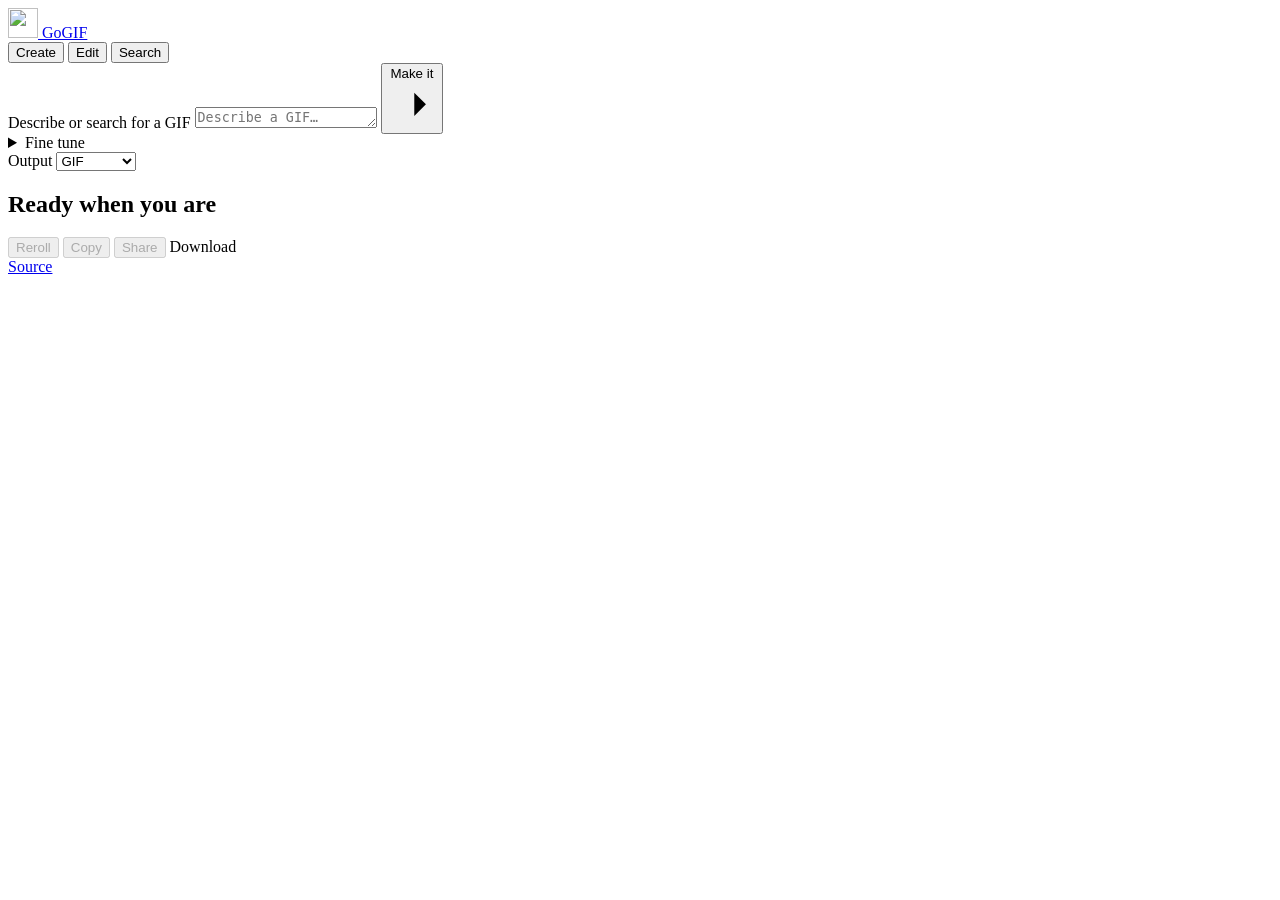
==== webapp/static/index.html @ bc91a859 "Move create controls and refresh app icon" ====
<!doctype html>
<html lang="en">
  <head>
    <meta charset="utf-8">
    <meta name="viewport" content="width=device-width, initial-scale=1, viewport-fit=cover">
    <meta name="theme-color" content="#111318">
    <meta name="description" content="Create and find GIFs, stickers, clips, and 3D models.">
    <meta name="apple-mobile-web-app-capable" content="yes">
    <meta name="mobile-web-app-capable" content="yes">
    <meta name="apple-mobile-web-app-status-bar-style" content="black-translucent">
    <meta name="apple-mobile-web-app-title" content="GoGIF">
    <link rel="manifest" href="/manifest.webmanifest">
    <link rel="icon" href="/icon.svg?v=2" type="image/svg+xml">
    <link rel="apple-touch-icon" href="/apple-touch-icon.png?v=2">
    <link rel="stylesheet" href="/app.css">
    <title>GoGIF</title>
  </head>
  <body>
    <div class="noise" aria-hidden="true"></div>
    <header class="topbar">
      <a class="brand" href="/" aria-label="GoGIF home">
        <img class="brand-logo" src="/icon.svg?v=2" alt="" width="30" height="30">
        <span>GoGIF</span>
      </a>
      <div class="account-actions">
        <span id="credit-meter" class="credit-meter" hidden></span>
        <button id="pricing-button" class="quiet-button" type="button" hidden>Plans</button>
        <a id="sign-in-button" class="quiet-button" href="/api/v1/auth/login" hidden>Sign in</a>
        <button id="account-button" class="quiet-button" type="button" hidden></button>
        <button id="install-button" class="quiet-button" type="button" hidden>Install</button>
      </div>
    </header>

    <main>
      <section class="hero" aria-label="Create, edit, or search media">
        <div class="command-row">
          <div class="mode-switch" role="tablist" aria-label="Choose an action">
            <button id="create-tab" class="mode active" data-mode="create" role="tab" aria-controls="create-panel" aria-selected="true" type="button">Create</button>
            <button id="edit-tab" class="mode" data-mode="edit" role="tab" aria-controls="create-panel" aria-selected="false" type="button">Edit</button>
            <button id="search-tab" class="mode" data-mode="search" role="tab" aria-controls="search-panel" aria-selected="false" type="button">Search</button>
            <button id="library-tab" class="mode" data-mode="library" role="tab" aria-controls="library-panel" aria-selected="false" type="button" hidden>Library</button>
          </div>

          <form id="prompt-form" class="prompt-form">
            <label class="sr-only" for="prompt">Describe or search for a GIF</label>
            <textarea id="prompt" name="prompt" rows="1" maxlength="500" placeholder="Describe a GIF…" required></textarea>
            <button id="submit-button" class="go-button" type="submit" aria-label="Create GIF">
              <span id="submit-label">Make it</span>
              <svg aria-hidden="true" viewBox="0 0 24 24"><path d="m5 12 14 0m-6-6 6 6-6 6"/></svg>
            </button>
          </form>
        </div>
        <div id="create-toolbar" class="create-toolbar">
          <details id="generation-controls" class="controls create-controls">
            <summary>Fine tune</summary>
            <div class="control-grid">
              <label id="generation-mode-field">Visual source
                <select id="generation-mode-control">
                  <option value="semantic">Realistic AI · subject-aware</option>
                  <option value="studio">Studio Local · Blender + Unity + Unreal</option>
                  <option value="fast">Fast local · abstract</option>
                </select>
              </label>
              <label id="preset-field" hidden>Export preset
                <select id="preset-control">
                  <option value="messages">Messages · balanced</option>
                  <option value="discord">Discord · compact</option>
                  <option value="slack">Slack · balanced</option>
                  <option value="quality">Large · quality</option>
                  <option value="custom">Custom</option>
                </select>
              </label>
              <label>Canvas
                <select id="size-control">
                  <option value="480">Square · 480</option>
                  <option value="320">Compact · 320</option>
                  <option value="720">Large · 720</option>
                </select>
              </label>
              <label>Tempo
                <select id="tempo-control">
                  <option value="70">Snappy</option>
                  <option value="110">Easy</option>
                  <option value="40">Hyper</option>
                </select>
              </label>
              <label>Animation quality
                <select id="quality-control">
                  <option value="18">Balanced · 18 frames</option>
                  <option value="12">Compact · 12 frames</option>
                  <option value="24">Smooth · 24 frames</option>
                </select>
              </label>
              <label id="target-size-field" hidden>Maximum file size
                <select id="target-size-control">
                  <option value="8388608">8 MiB</option>
                  <option value="5242880">5 MiB</option>
                  <option value="2097152">2 MiB</option>
                  <option value="15728640">15 MiB</option>
                  <option value="0">No target</option>
                </select>
              </label>
            </div>
          </details>
          <div id="create-options" class="search-options create-output">
            <label for="create-kind">Output</label>
            <select id="create-kind">
              <option value="gif">GIF</option>
              <option value="model">3D model</option>
            </select>
          </div>
        </div>
        <div id="search-options" class="search-options" hidden>
          <label for="search-scope">Search for</label>
          <select id="search-scope">
            <option value="gifs">Actual GIFs</option>
            <option value="stickers">Stickers</option>
			<option value="clips">Clips</option>
            <option value="source">Source clips &amp; images</option>
          </select>
        </div>
        <div id="model-options" class="search-options" hidden>
          <label for="model-recipe">3D workflow</label>
          <select id="model-recipe">
            <option value="tripo-3.1">Tripo 3.1 · detailed PBR</option>
          </select>
        </div>
        <div id="upload-editor" class="upload-editor" hidden>
          <label class="upload-picker" for="upload-media">
            <strong id="upload-label">Choose a photo, GIF, or short video</strong>
          </label>
          <input id="upload-media" class="sr-only" type="file" accept="image/jpeg,image/png,image/gif,video/mp4,video/quicktime,video/webm,.jpg,.jpeg,.png,.gif,.mp4,.mov,.m4v,.webm">
          <p id="video-capability" class="capability-note" hidden></p>
        </div>
        <div id="reference-chip" class="reference-chip" hidden>
          <span>REMIXING · <strong id="reference-label"></strong></span>
          <button id="reference-clear" type="button">Remove</button>
        </div>
      </section>

      <section id="create-panel" class="workspace" role="tabpanel" aria-live="polite">
        <div id="preview-shell" class="preview-shell" tabindex="0" aria-label="GIF preview. In Edit mode, drag or use arrow keys to reposition the crop.">
          <div id="preview-empty" class="preview-empty">
            <div class="orbit-demo" aria-hidden="true"><span></span></div>
          </div>
          <img id="gif-preview" alt="Your generated GIF" hidden>
          <video id="video-preview" muted playsinline controls hidden></video>
          <model-viewer id="model-preview" alt="Your generated 3D model" camera-controls auto-rotate shadow-intensity="1" touch-action="pan-y" hidden></model-viewer>
          <div id="editor-overlay" class="editor-overlay" hidden>
            <span class="crop-guide"></span>
            <span id="caption-guide" class="caption-guide" role="slider" tabindex="0" aria-label="Caption vertical position" aria-valuemin="0" aria-valuemax="2" aria-valuenow="2">CAPTION</span>
          </div>
          <div id="working" class="working" role="status" aria-live="assertive" hidden>
            <span></span><span></span><span></span>
            <p>Directing the pixels…</p>
          </div>
        </div>
        <div class="workspace-meta">
          <div>
            <h2 id="result-title">Ready when you are</h2>
          </div>
          <div class="result-actions">
            <button id="reroll-button" class="secondary-button" type="button" disabled>Reroll</button>
            <button id="copy-button" class="secondary-button" type="button" disabled>Copy</button>
            <button id="share-button" class="secondary-button" type="button" disabled>Share</button>
            <a id="download-button" class="primary-button disabled" download="gogif.gif" aria-disabled="true">Download</a>
          </div>
        </div>
        <details id="edit-controls" class="controls" hidden>
          <summary>Upload editor</summary>
          <div class="editor-toolbar" aria-label="Editor history and drafts">
            <button id="undo-button" class="secondary-button" type="button" disabled>Undo</button>
            <button id="redo-button" class="secondary-button" type="button" disabled>Redo</button>
            <button id="save-draft-button" class="secondary-button" type="button">Save draft</button>
            <label class="draft-label" for="draft-control">Saved drafts</label>
            <select id="draft-control" aria-label="Saved local drafts"><option value="">No saved drafts</option></select>
            <button id="load-draft-button" class="secondary-button" type="button" disabled>Load</button>
            <button id="delete-draft-button" class="secondary-button danger-button" type="button" disabled>Delete</button>
          </div>
          <div class="control-grid editor-grid">
            <label>Caption position
              <select id="caption-position-control">
                <option value="bottom">Bottom</option>
                <option value="top">Top</option>
                <option value="middle">Middle</option>
              </select>
            </label>
            <label>Motion
              <select id="motion-control">
                <option value="pulse">Soft pulse</option>
                <option value="orbit">Orbit crop</option>
                <option value="waves">Side-to-side</option>
                <option value="confetti">Confetti</option>
              </select>
            </label>
            <label>Horizontal crop <output id="crop-x-output">Center</output>
              <input id="crop-x-control" type="range" min="-1" max="1" step="0.05" value="0">
            </label>
            <label>Vertical crop <output id="crop-y-output">Center</output>
              <input id="crop-y-control" type="range" min="-1" max="1" step="0.05" value="0">
            </label>
            <label>Zoom <output id="zoom-output">1.00×</output>
              <input id="zoom-control" type="range" min="1" max="3" step="0.05" value="1">
            </label>
            <label class="video-control">Trim start (seconds)
              <input id="trim-start-control" type="number" min="0" max="300" step="0.1" value="0" inputmode="decimal">
            </label>
            <label class="video-control">Trim end (seconds)
              <input id="trim-end-control" type="number" min="0.1" max="315" step="0.1" value="3" inputmode="decimal">
            </label>
            <label class="check-control"><input id="loop-control" type="checkbox" checked> Loop forever</label>
          </div>
        </details>
      </section>

      <section id="search-panel" class="workspace search-workspace" role="tabpanel" hidden aria-live="polite">
        <div class="search-heading">
          <h2 id="search-title">Find a GIF</h2>
        </div>
		<nav id="clip-trail" class="clip-trail" aria-label="Related clip path" hidden></nav>
        <div id="search-message" class="search-message" hidden></div>
        <div id="search-results" class="provider-results"></div>
        <div id="search-sentinel" class="search-sentinel" role="status" aria-live="polite" hidden></div>
      </section>

      <section id="library-panel" class="workspace library-workspace" role="tabpanel" hidden aria-live="polite">
        <div class="library-heading">
          <div>
            <p class="eyebrow">PRIVATE BY DEFAULT</p>
            <h2>My Library</h2>
            <p id="library-usage" class="library-usage"></p>
          </div>
          <div class="library-tools">
            <select id="library-kind" aria-label="Filter library">
              <option value="">Everything</option>
              <option value="gif">GIFs &amp; stickers</option>
              <option value="model">3D models</option>
            </select>
            <button id="new-collection-button" class="secondary-button" type="button">New collection</button>
          </div>
        </div>
        <div id="collection-list" class="collection-list" aria-label="Collections"></div>
        <div id="library-message" class="library-message"></div>
        <div id="library-grid" class="library-grid"></div>
        <button id="library-more" class="secondary-button library-more" type="button" hidden>Load more</button>
      </section>
    </main>

    <footer>
      <a href="https://github.com/brandopakel/gogifgenerator" rel="noreferrer">Source</a>
    </footer>
    <div id="toast" class="toast" role="status" hidden></div>
    <dialog id="pricing-dialog" class="pricing-dialog">
      <form method="dialog" class="dialog-close-row"><button class="quiet-button" aria-label="Close plans">Close</button></form>
      <div class="pricing-copy">
        <p class="eyebrow">CREATE SUSTAINABLY</p>
        <h2>Choose your GoGIF plan</h2>
        <p>Generation credits pay for AI inference, rendering, storage, and bandwidth. They are GoGIF credits—not raw provider credits.</p>
      </div>
      <div id="pricing-grid" class="pricing-grid"></div>
      <button id="manage-billing-button" class="secondary-button manage-billing" type="button" hidden>Manage billing</button>
      <button id="logout-button" class="secondary-button manage-billing" type="button" hidden>Sign out</button>
    </dialog>

    <dialog id="collection-dialog" class="collection-dialog">
      <form id="collection-form">
        <label for="collection-name">Collection name</label>
        <input id="collection-name" maxlength="80" required autocomplete="off">
        <div class="dialog-actions">
          <button class="secondary-button" value="cancel" formmethod="dialog" type="submit">Cancel</button>
          <button class="primary-button" type="submit">Create</button>
        </div>
      </form>
    </dialog>
    <script type="module" src="https://ajax.googleapis.com/ajax/libs/model-viewer/4.3.1/model-viewer.min.js"></script>
    <script src="/app.js" defer></script>
  </body>
</html>
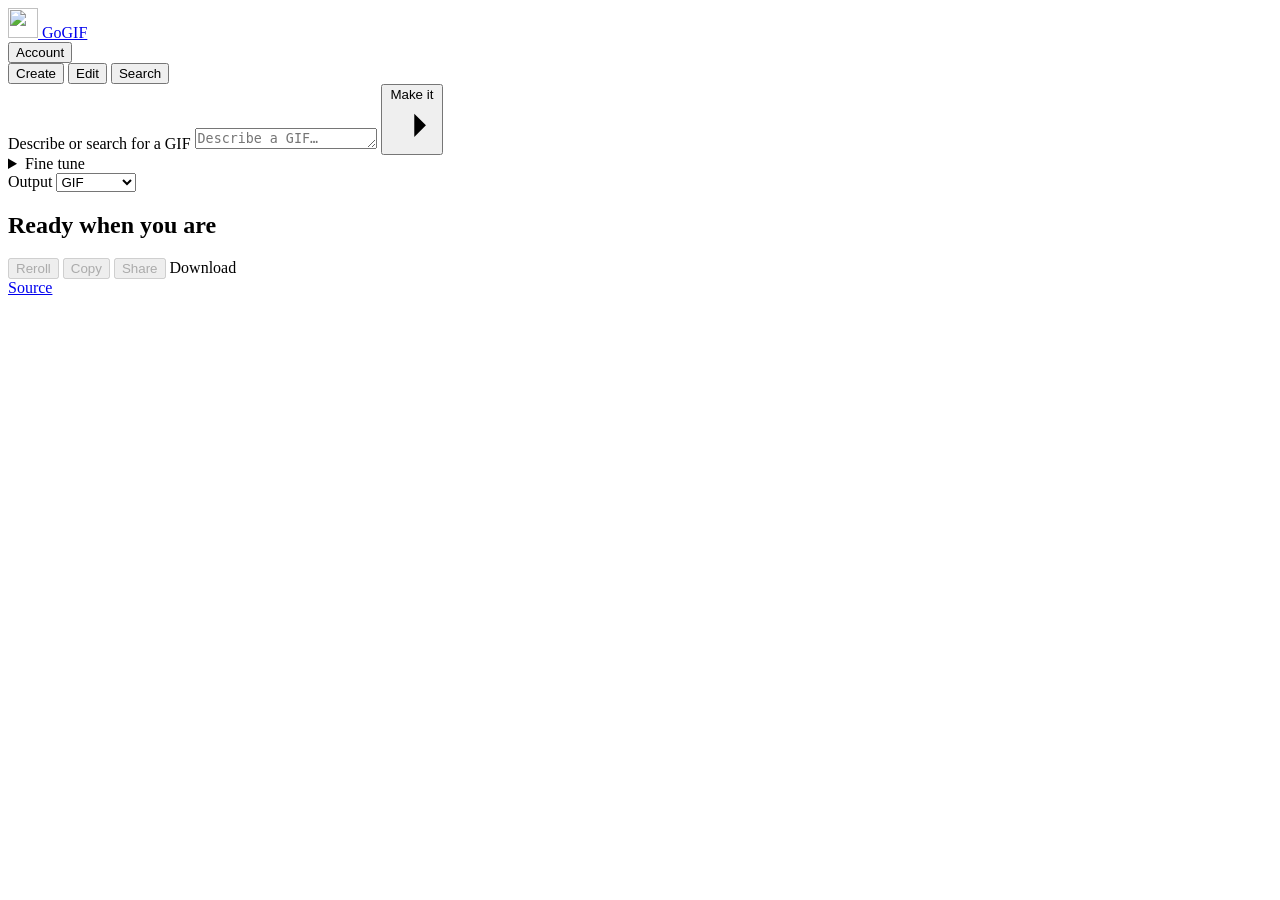
==== commit 6a84839b: "Add visible account entry and fine tune affordance" ====
--- a/webapp/static/index.html
+++ b/webapp/static/index.html
@@ -26,8 +26,8 @@
         <span id="credit-meter" class="credit-meter" hidden></span>
         <button id="pricing-button" class="quiet-button" type="button" hidden>Plans</button>
         <a id="sign-in-button" class="quiet-button" href="/api/v1/auth/login" hidden>Sign in</a>
-        <button id="account-button" class="quiet-button" type="button" hidden></button>
         <button id="install-button" class="quiet-button" type="button" hidden>Install</button>
+        <button id="account-button" class="quiet-button account-entry" type="button">Account</button>
       </div>
     </header>
 
@@ -262,6 +262,27 @@
       <button id="logout-button" class="secondary-button manage-billing" type="button" hidden>Sign out</button>
     </dialog>
 
+    <dialog id="account-dialog" class="account-dialog">
+      <form method="dialog" class="dialog-close-row"><button class="quiet-button" aria-label="Close account">Close</button></form>
+      <div class="account-profile">
+        <p class="eyebrow">YOUR GOGIF</p>
+        <h2 id="account-title">Account</h2>
+        <p id="account-description">Save creations, organize your library, and manage your plan.</p>
+      </div>
+      <div id="account-stats" class="account-stats" hidden>
+        <div><span>Plan</span><strong id="account-plan">—</strong></div>
+        <div><span>Credits</span><strong id="account-credits">—</strong></div>
+        <div><span>Library</span><strong id="account-library-usage">—</strong></div>
+      </div>
+      <div class="dialog-actions account-dialog-actions">
+        <a id="account-auth-link" class="primary-button" href="/api/v1/auth/login" hidden>Create account or sign in</a>
+        <button id="account-library-button" class="primary-button" type="button" hidden>Open library</button>
+        <button id="account-plans-button" class="secondary-button" type="button" hidden>View plans</button>
+        <button id="account-billing-button" class="secondary-button" type="button" hidden>Manage billing</button>
+        <button id="account-logout-button" class="secondary-button" type="button" hidden>Sign out</button>
+      </div>
+    </dialog>
+
     <dialog id="collection-dialog" class="collection-dialog">
       <form id="collection-form">
         <label for="collection-name">Collection name</label>
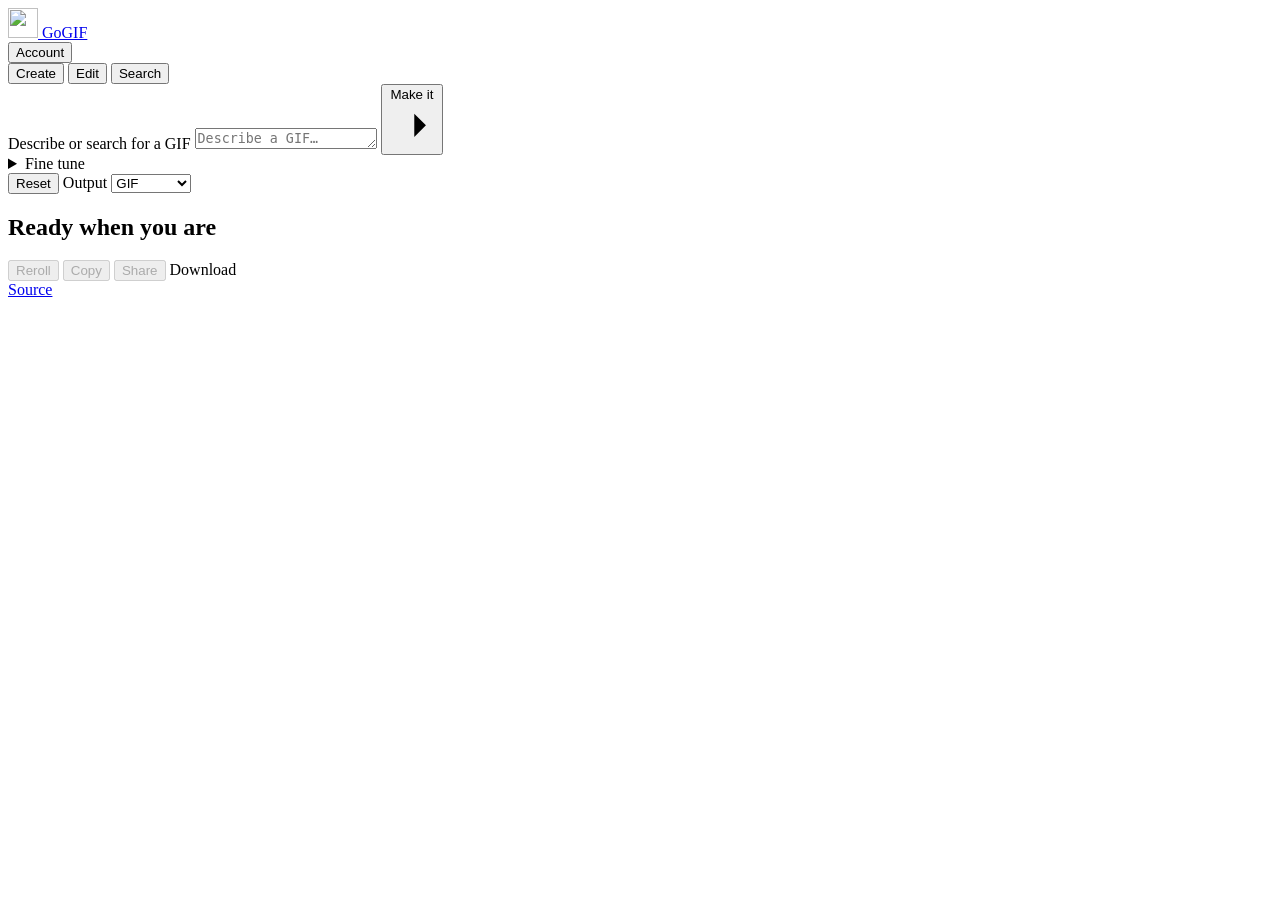
==== commit 47d037d0: "Add reset and randomized creation seeds" ====
--- a/webapp/static/index.html
+++ b/webapp/static/index.html
@@ -38,7 +38,6 @@
             <button id="create-tab" class="mode active" data-mode="create" role="tab" aria-controls="create-panel" aria-selected="true" type="button">Create</button>
             <button id="edit-tab" class="mode" data-mode="edit" role="tab" aria-controls="create-panel" aria-selected="false" type="button">Edit</button>
             <button id="search-tab" class="mode" data-mode="search" role="tab" aria-controls="search-panel" aria-selected="false" type="button">Search</button>
-            <button id="library-tab" class="mode" data-mode="library" role="tab" aria-controls="library-panel" aria-selected="false" type="button" hidden>Library</button>
           </div>
 
           <form id="prompt-form" class="prompt-form">
@@ -54,13 +53,6 @@
           <details id="generation-controls" class="controls create-controls">
             <summary>Fine tune</summary>
             <div class="control-grid">
-              <label id="generation-mode-field">Visual source
-                <select id="generation-mode-control">
-                  <option value="semantic">Realistic AI · subject-aware</option>
-                  <option value="studio">Studio Local · Blender + Unity + Unreal</option>
-                  <option value="fast">Fast local · abstract</option>
-                </select>
-              </label>
               <label id="preset-field" hidden>Export preset
                 <select id="preset-control">
                   <option value="messages">Messages · balanced</option>
@@ -103,6 +95,7 @@
             </div>
           </details>
           <div id="create-options" class="search-options create-output">
+            <button id="reset-create-button" class="secondary-button create-reset" type="button">Reset</button>
             <label for="create-kind">Output</label>
             <select id="create-kind">
               <option value="gif">GIF</option>
@@ -288,7 +281,7 @@
         <label for="collection-name">Collection name</label>
         <input id="collection-name" maxlength="80" required autocomplete="off">
         <div class="dialog-actions">
-          <button class="secondary-button" value="cancel" formmethod="dialog" type="submit">Cancel</button>
+          <button id="collection-cancel-button" class="secondary-button" type="button">Cancel</button>
           <button class="primary-button" type="submit">Create</button>
         </div>
       </form>
